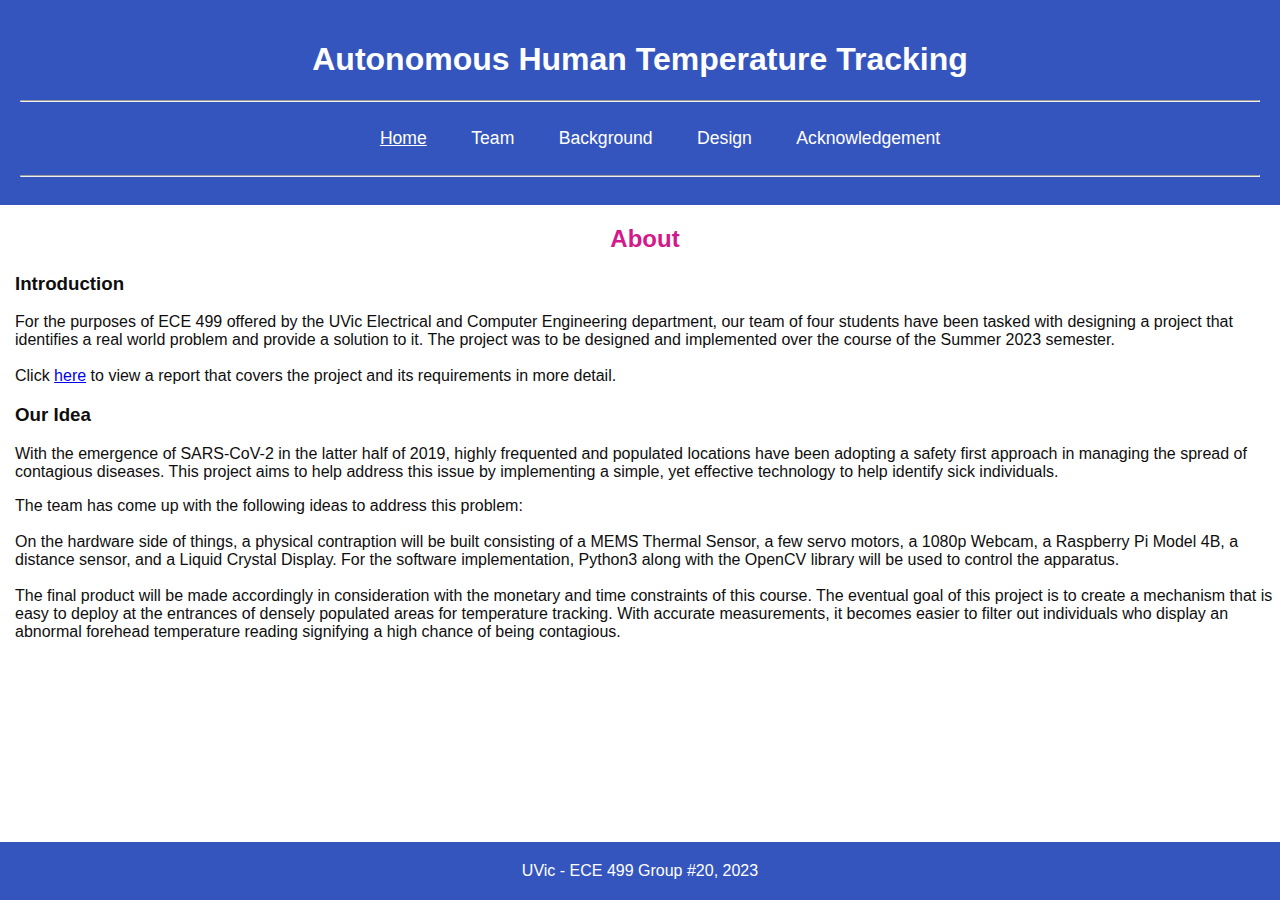
==== index.html @ b9d768f2 "Add files via upload" ====
<!DOCTYPE html>
<html>

<head>
  <title>
    ECE 499 - Team 20
  </title>
  <link rel="stylesheet" href="styles.css">
</head>

<body>
  <header class="main-header">
    <h1>Autonomous Human Temperature Tracking</h1> <!-- section heading -->
    <hr class="horiline">
    <nav class="nav"> <!-- navigation links -->
      <ul> <!-- unordered list -->
        <li><a href="index.html" class="nav1">Home</a></li>
        <li><a href="team.html" class="nav2">Team</a></li>
        <li><a href="background.html" class="nav2">Background</a></li>
        <li><a href="design.html" class="nav2">Design</a></li>
        <li><a href="ackno.html" class="nav2">Acknowledgement</a></li>
      </ul>
    </nav>
    <hr class="horiline"> <!-- horizontal rule -->
  </header>
  <main>
    <section> <!-- generic section of a page -->
      <h2 class="about">About</h2>
      <section>
        <h3 class="secondhead"> Introduction </h3>
        <p class="para"> <!-- new paragraph--> <!-- -->
          For the purposes of ECE 499 offered by the UVic Electrical and Computer Engineering department, our team of
          four students have been tasked with
          designing a project that identifies a real world problem and provide a solution to it. The project was to be
          designed and implemented over the course of the
          Summer 2023 semester.
          <br><br>
          Click <a href="Miscellaneous/test.pdf" target="_blank"> here</a> to view a report that covers the project and
          its requirements in more detail.
        <div>
        </div>
        </p>
      </section>
      <section>
        <h3 class="secondhead"> Our Idea </h3>
        <p class="para">
          With the emergence of SARS-CoV-2 in the latter half of 2019, highly frequented and populated locations have
          been adopting a safety
          first approach in managing the spread of contagious diseases. This project aims to help address this issue by
          implementing a simple,
          yet effective technology to help identify sick individuals.
        </p>
        <p class="para">
          The team has come up with the following ideas to address this problem: <br><br>
          On the hardware side of things, a physical contraption will be built consisting of a MEMS Thermal Sensor, a
          few servo motors, a 1080p Webcam,
          a Raspberry Pi Model 4B, a distance sensor, and a Liquid Crystal Display. For the software implementation,
          Python3 along with the
          OpenCV library will be used to control the apparatus.
          <br><br>
          The final product will be made accordingly in consideration with the monetary and time constraints of this
          course. The eventual goal of this
          project is to create a mechanism that is easy to deploy at the entrances of densely populated areas for
          temperature tracking. With accurate
          measurements, it becomes easier to filter out individuals who display an abnormal forehead temperature reading
          signifying a high chance of being contagious.
        </p>
      </section>
    </section>
  </main>
  <footer class=main-footer>
    UVic - ECE 499 Group #20, 2023
  </footer>
</body>

</html>
---- styles.css ----
@import url('https://fonts.googleapis.com/css2?family=Lora:ital@1&display=swap');

*{
    box-sizing: border-box;
}

/* CSS Reset */
html, body {
    margin: 0;
    padding: 0;
    color: #0f0e0e;
    font-family: 'Segoe UI', Tahoma, Geneva, Verdana, sans-serif;
    height: 100%;
  }

  body{
    display: flex;
    flex-direction: column;
  }

  .main-header {
    background-size: cover;
    background-color: rgb(53, 85, 190);
    background-blend-mode: multiply;
    margin: auto;
    padding: 20px;
    width: 100%;
    color: #ffffff;
    text-align: center;
    font-family: 'Segoe UI', Tahoma, Geneva, Verdana, sans-serif;
  }

  main{
    flex: 1;
  }

  .nav {
    margin: 0;
    color: #ffffff;

  }

  .nav li{
    display: inline;
    color: #ffffff;
    text-size-adjust: 150%;
    padding: 10px;
  }

  .nav li:hover{
    background-color: rgb(226, 13, 95);
  }

  .nav1{
    display: inline-block;
    padding: 10px;
    text-decoration: white underline;
    color: #ffffff;
    text-align: center;
    font-size: 110%;
  }

  .nav2{
    display: inline-block;
    padding: 10px;
    text-decoration: none; 
    color: #ffffff;
    text-align: center;
    font-size: 110%;
  }

  .horiline{
    color: #ffffff2f;
  }

  .about{
    padding-left: 10px;
    color: rgb(211, 25, 140);
    text-align: center;
  }

  .secondhead{
    padding-left: 15px;
  }

  .para{
    padding-left: 15px;
  }

  .main-footer{
    background-size: cover;
    background-color: rgb(53, 85, 190);
    background-blend-mode: multiply;
    margin: 0;
    text-align: center;
    color: #ffffff;
    padding: 20px;
    font-family: 'Segoe UI', Tahoma, Geneva, Verdana, sans-serif;
  }

  .parent {
    border: 1px solid black;
    margin: 1rem;
    padding: 2rem 2rem;
    text-align: center;
  }
  .child {
    display: inline-block;
    border: 1px solid red;
    padding: 1rem 1rem;
    vertical-align: middle;
  }
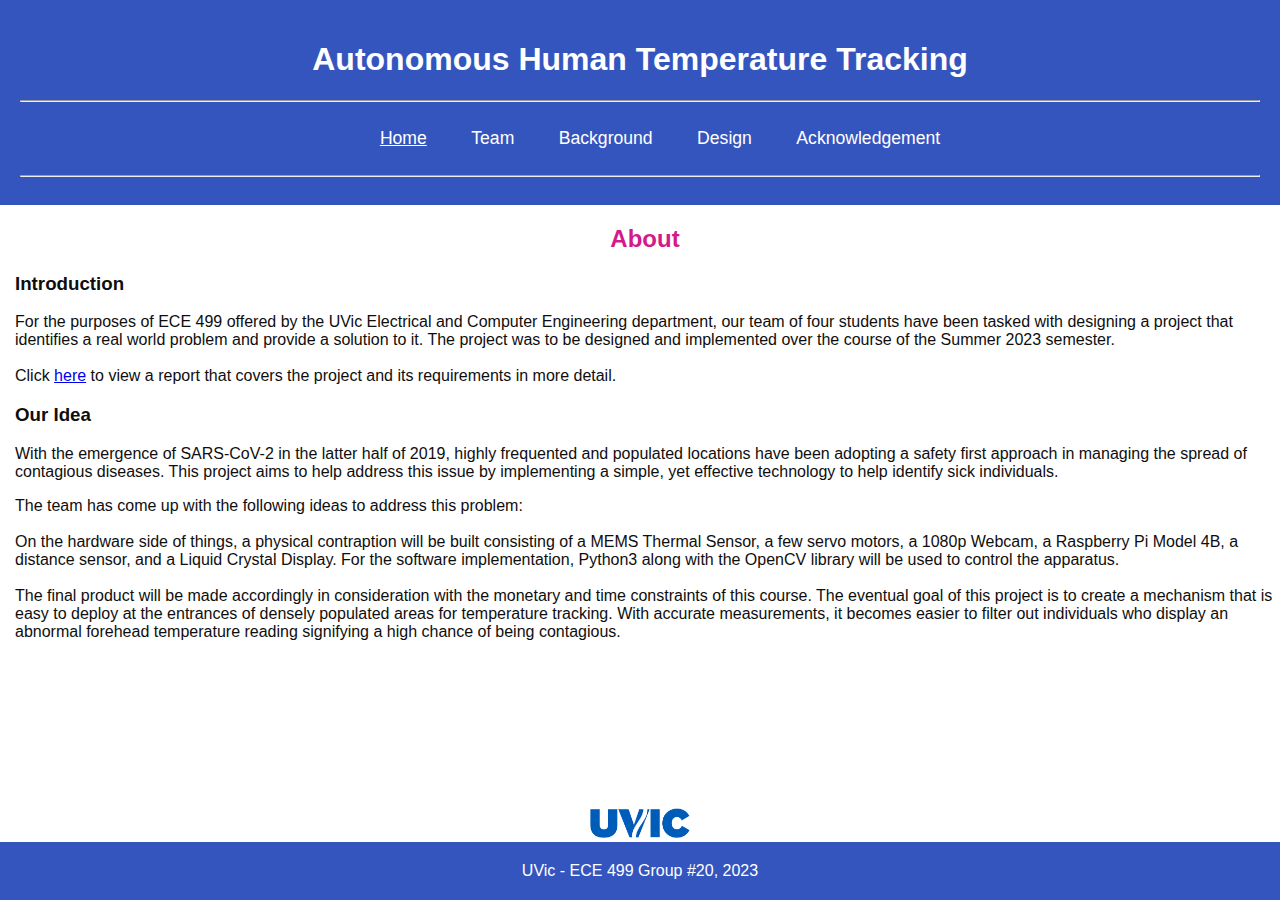
==== commit 939142ba: "uvic logo at bottom of every screen" ====
--- a/index.html
+++ b/index.html
@@ -1,6 +1,5 @@
 <!DOCTYPE html>
 <html>
-
 <head>
   <title>
     ECE 499 - Team 20
@@ -65,9 +64,11 @@
           measurements, it becomes easier to filter out individuals who display an abnormal forehead temperature reading
           signifying a high chance of being contagious.
         </p>
+        <br><br>
       </section>
     </section>
   </main>
+  <a href = "https://uvic.ca" class = "uvic_image"> <img src = "Images/uvic_logo.jpg" class = "uvic_image"> </a>
   <footer class=main-footer>
     UVic - ECE 499 Group #20, 2023
   </footer>
--- a/styles.css
+++ b/styles.css
@@ -48,7 +48,9 @@
   }
 
   .nav li:hover{
-    background-color: rgb(226, 13, 95);
+    background-color: rgb(32, 13, 206);
+    /*    background-color: rgb(226, 13, 95); */
+
   }
 
   .nav1{
@@ -76,6 +78,7 @@
   .about{
     padding-left: 10px;
     color: rgb(211, 25, 140);
+   /* color: rgb(211, 25, 140);*/
     text-align: center;
   }
 
@@ -85,6 +88,12 @@
 
   .para{
     padding-left: 15px;
+    font-family: 'Segoe UI', Tahoma, Geneva, Verdana, sans-serif;
+  }
+
+  .uvic_image{
+    width: 100px;
+    align-self: center;
   }
 
   .main-footer{
@@ -98,16 +107,28 @@
     font-family: 'Segoe UI', Tahoma, Geneva, Verdana, sans-serif;
   }
 
-  .parent {
-    border: 1px solid black;
-    margin: 1rem;
-    padding: 2rem 2rem;
+  div.gallery {
+    display: block;
+    margin-left: auto;
+    margin-right: auto;
+    float: left;
+    width: 50%;
+    padding: 20px;
+    height: auto;
+  }
+  
+  div.gallery:hover {
+    border: 1px solid #777;
+  }
+  
+  div.gallery img {
+    width: 100%;
+    height: auto;
+    padding: 30px;
+    
+  }
+  
+  div.desc {
     text-align: center;
   }
-  .child {
-    display: inline-block;
-    border: 1px solid red;
-    padding: 1rem 1rem;
-    vertical-align: middle;
-  }
   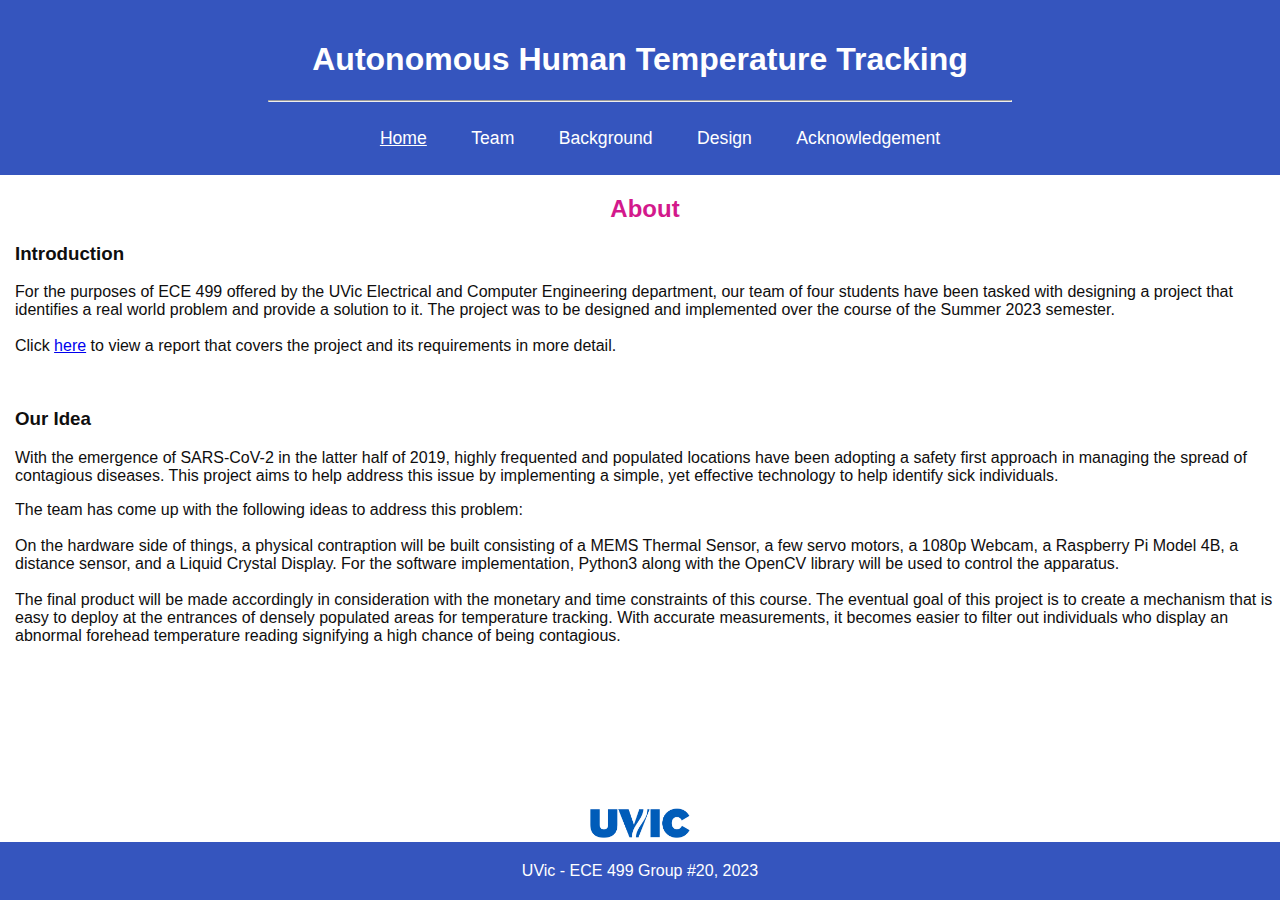
==== commit 16aa7313: "fixes" ====
--- a/index.html
+++ b/index.html
@@ -20,7 +20,6 @@
         <li><a href="ackno.html" class="nav2">Acknowledgement</a></li>
       </ul>
     </nav>
-    <hr class="horiline"> <!-- horizontal rule -->
   </header>
   <main>
     <section> <!-- generic section of a page -->
@@ -36,10 +35,9 @@
           <br><br>
           Click <a href="Miscellaneous/test.pdf" target="_blank"> here</a> to view a report that covers the project and
           its requirements in more detail.
-        <div>
-        </div>
         </p>
       </section>
+      <br>
       <section>
         <h3 class="secondhead"> Our Idea </h3>
         <p class="para">
--- a/styles.css
+++ b/styles.css
@@ -23,7 +23,10 @@
     background-color: rgb(53, 85, 190);
     background-blend-mode: multiply;
     margin: auto;
-    padding: 20px;
+    padding-top: 20px;
+    padding-left: 20px;
+    padding-right: 20px;
+    padding-bottom: 0px;
     width: 100%;
     color: #ffffff;
     text-align: center;
@@ -73,6 +76,7 @@
 
   .horiline{
     color: #ffffff2f;
+    width: 60%;
   }
 
   .about{
@@ -118,7 +122,7 @@
   }
   
   div.gallery:hover {
-    border: 1px solid #777;
+
   }
   
   div.gallery img {
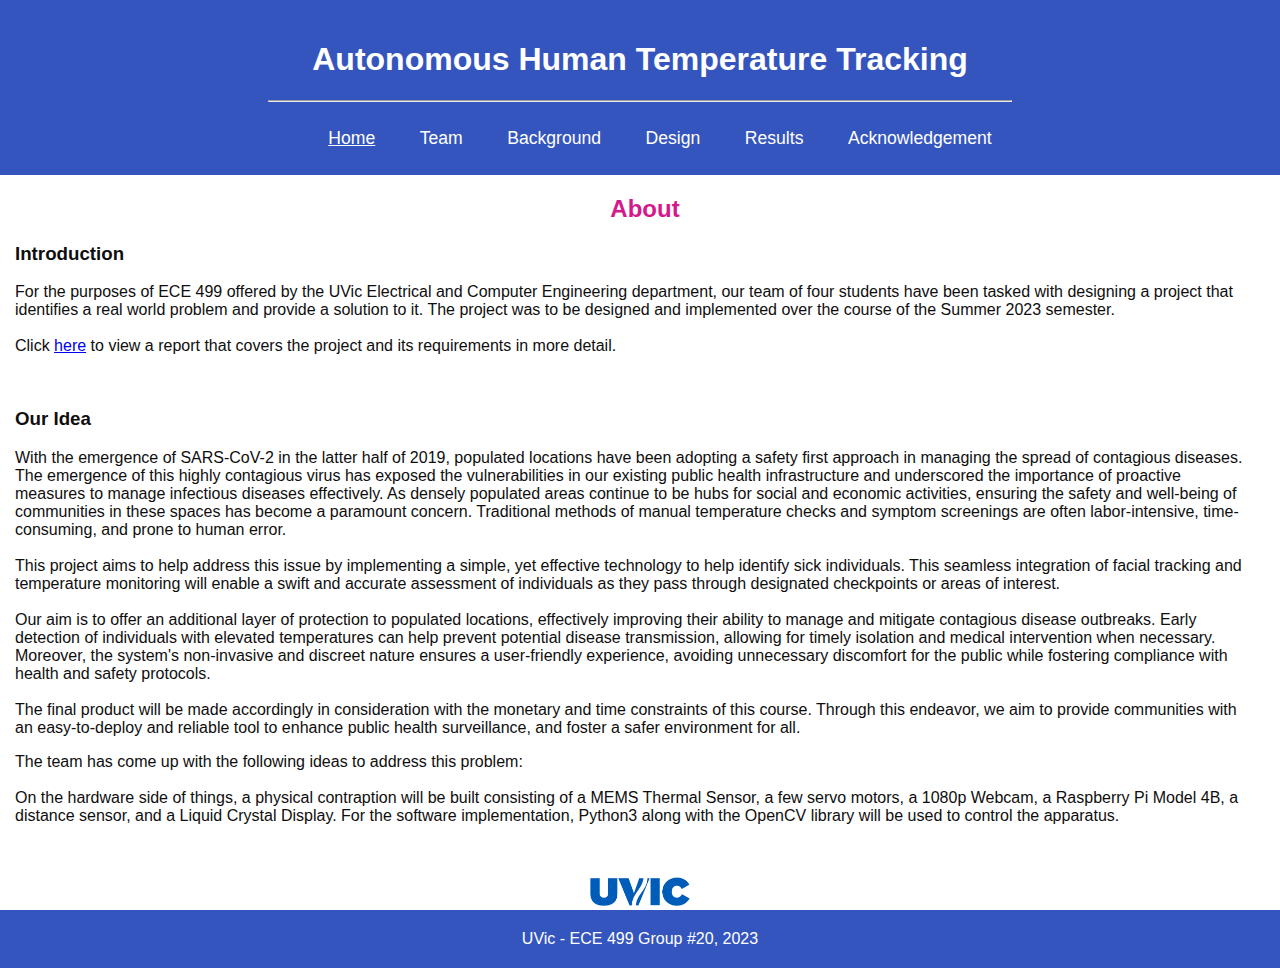
==== commit 7190aec3: "speedrunning results/design section" ====
--- a/index.html
+++ b/index.html
@@ -17,7 +17,9 @@
         <li><a href="team.html" class="nav2">Team</a></li>
         <li><a href="background.html" class="nav2">Background</a></li>
         <li><a href="design.html" class="nav2">Design</a></li>
+        <li><a href="results.html" class="nav2">Results</a></li>
         <li><a href="ackno.html" class="nav2">Acknowledgement</a></li>
+        
       </ul>
     </nav>
   </header>
@@ -41,11 +43,27 @@
       <section>
         <h3 class="secondhead"> Our Idea </h3>
         <p class="para">
-          With the emergence of SARS-CoV-2 in the latter half of 2019, highly frequented and populated locations have
-          been adopting a safety
-          first approach in managing the spread of contagious diseases. This project aims to help address this issue by
-          implementing a simple,
-          yet effective technology to help identify sick individuals.
+          With the emergence of SARS-CoV-2 in the latter half of 2019, populated locations have been adopting a safety first approach in managing the spread of contagious diseases. 
+
+          The emergence of this highly contagious virus has exposed the vulnerabilities in our existing public health infrastructure and underscored the importance of proactive 
+          measures to manage infectious diseases effectively. As densely populated areas continue to be hubs for social and economic activities, ensuring the safety and well-being 
+          of communities in these spaces has become a paramount concern. Traditional methods of manual temperature checks and symptom screenings are often labor-intensive, time-consuming, 
+          and prone to human error.
+          <br><br>
+          This project aims to help address this issue by implementing a simple, yet effective technology to help identify sick individuals.  
+          This seamless integration of facial tracking and temperature monitoring will enable a swift and accurate assessment of individuals 
+          as they pass through designated checkpoints or areas of interest.
+          <br><br>
+
+          Our aim is to offer an additional layer of protection to populated locations, effectively improving their ability to manage and mitigate contagious disease outbreaks. 
+          Early detection of individuals with elevated temperatures can help prevent potential disease transmission, allowing for timely isolation and medical intervention when necessary. 
+          Moreover, the system's non-invasive and discreet nature ensures a user-friendly experience, avoiding unnecessary discomfort for the public while fostering compliance with 
+          health and safety protocols.
+          <br><br>
+
+          The final product will be made accordingly in consideration with the monetary and time constraints of this course. Through this endeavor, we aim to provide communities 
+          with an easy-to-deploy and reliable tool to enhance public health surveillance, and foster a safer environment for all.
+
         </p>
         <p class="para">
           The team has come up with the following ideas to address this problem: <br><br>
@@ -54,13 +72,7 @@
           a Raspberry Pi Model 4B, a distance sensor, and a Liquid Crystal Display. For the software implementation,
           Python3 along with the
           OpenCV library will be used to control the apparatus.
-          <br><br>
-          The final product will be made accordingly in consideration with the monetary and time constraints of this
-          course. The eventual goal of this
-          project is to create a mechanism that is easy to deploy at the entrances of densely populated areas for
-          temperature tracking. With accurate
-          measurements, it becomes easier to filter out individuals who display an abnormal forehead temperature reading
-          signifying a high chance of being contagious.
+
         </p>
         <br><br>
       </section>
--- a/styles.css
+++ b/styles.css
@@ -13,9 +13,17 @@
     height: 100%;
   }
 
+section{
+  font-family: 'Segoe UI', Tahoma, Geneva, Verdana, sans-serif;
+}
+
   body{
     display: flex;
     flex-direction: column;
+  }
+
+  ol{
+    padding: 30px;
   }
 
   .main-header {
@@ -90,9 +98,23 @@
     padding-left: 15px;
   }
 
+  .thirdhead{
+    padding-top: 0px;
+    padding-left: 15px;
+    color:  rgb(53, 85, 190);
+    font-size: 110%;
+  }
+  
+  .thirdhead_wo{
+    padding-top: 0px;
+    padding-left: auto;
+  }
+
   .para{
     padding-left: 15px;
     font-family: 'Segoe UI', Tahoma, Geneva, Verdana, sans-serif;
+    display: block;
+    padding-right: 25px;
   }
 
   .uvic_image{
@@ -117,22 +139,56 @@
     margin-right: auto;
     float: left;
     width: 50%;
-    padding: 20px;
+    padding: 5%;
     height: auto;
+    align-self: center;
   }
   
   div.gallery:hover {
-
+     opacity: 0.9; /* << to add fade */
+    /* transform: scale(1.1);  << to enhance image when hovered */
+    /* box-shadow: 0 4px 8px rgba(0, 0, 0, 0.2); Adjust shadow properties */
   }
   
   div.gallery img {
     width: 100%;
     height: auto;
-    padding: 30px;
-    
+    padding: 5%;
+    align-self: center;
   }
   
   div.desc {
     text-align: center;
   }
-  +
+  .image-container {
+    display: flex;
+    max-width: 100%;
+    height: auto;
+    flex-wrap: wrap;
+  }
+  
+  .image-item {
+    flex: 1;
+    display: flex;
+    flex-direction: column;
+    align-items: center;
+    justify-content: space-between;
+  }
+  
+  .image-item img {
+    width: 100%;
+    height: auto;
+    max-width: 450px;
+ /* Automatically adjusts the height to maintain the aspect ratio */
+    max-height: 450px; /* Set a maximum height to limit the size of the images */
+    object-fit: cover;
+    align-items: center;
+  }
+
+  @media screen and (max-width: 500px) {
+    h4 {
+      font-size: 80%;
+    }
+  }
+    